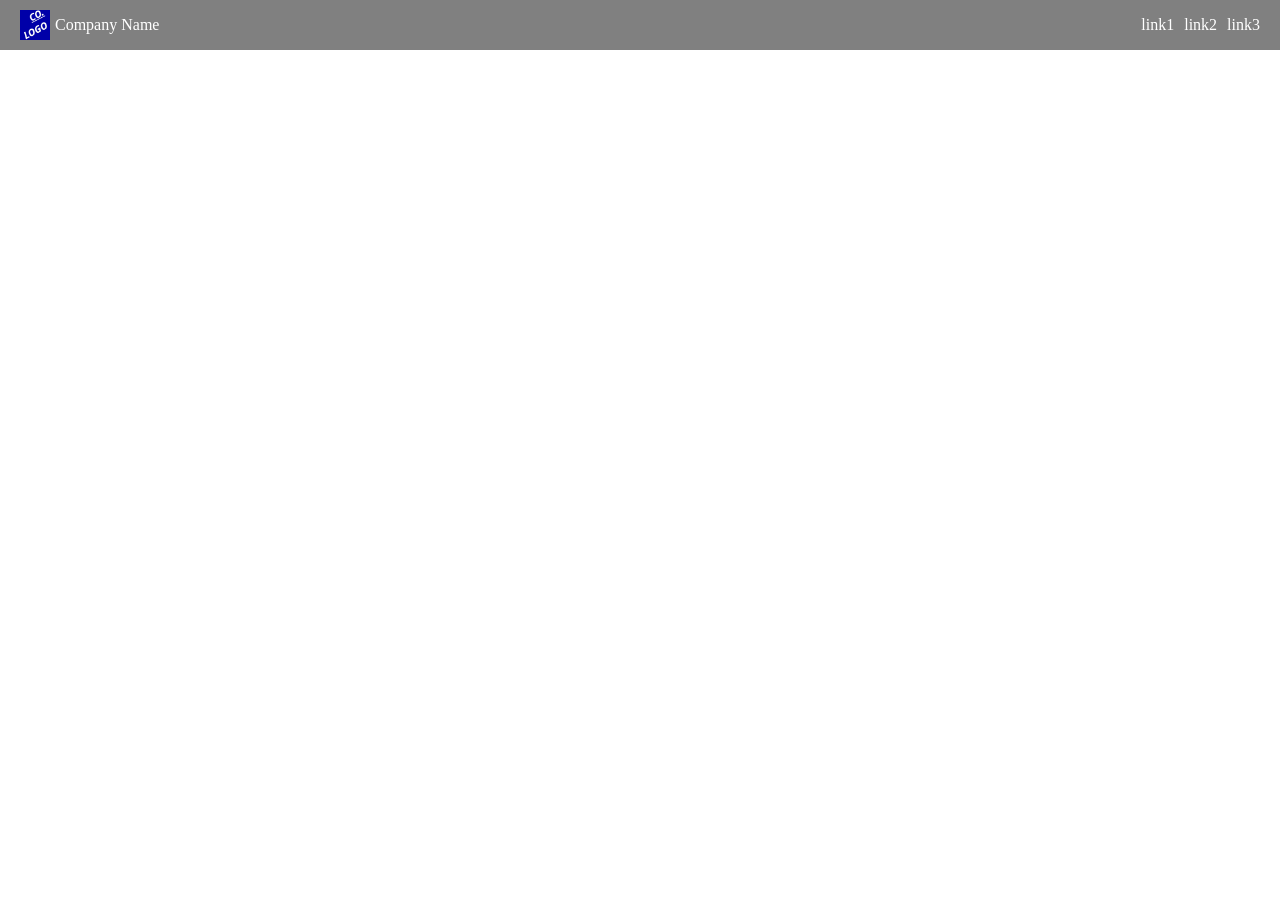
==== pages/link-1.html @ 24723311 "Begin adding content to dummy page link-1 Add header, change company name to a, link company name to" ====
<!DOCTYPE html>
<html lang="en">
<head>
    <meta charset="UTF-8">
    <meta name="viewport" content="width=device-width, initial-scale=1.0">
    <link href="../style.css" rel="stylesheet">
    <title>Link 1 Dummy Page</title>
</head>
<body>


    <div class="header">
        <div class="left-block">
            <img class="logo" src="../images/logo.png" alt="company logo">
            <a href="../index.html">Company Name</a>
        </div>
        <ul class="right-block">
            <li><a href="">link1</a></li>
            <li><a href="">link2</a></li>
            <li><a href="">link3</a></li>
        </ul>

    </div>



</body>
</html>
---- style.css ----
*{
    /*outline: 1px solid magenta;*/
}

body{
    /*display: flex;
    flex-direction: column;*/
    /*min-width: 600px;*/
    margin: 0;
    padding: 0;
}

p{
    padding: 5px;
    margin: 0;
}

.header{
    display: flex;
    justify-content: space-between;
    padding: 10px 20px;
    color: white;
    background-color: gray;

    .left-block{
    display: flex;
    align-items: center;
    gap: 5px;
    }

    .logo{
        height: 30px;
    }

    .right-block{
    display: flex;
    align-items: center;
    gap: 10px;
    }
}

ul{
    list-style-type: none;
    margin: 0;
    padding: 0;
}

a{
    text-decoration: none;
    color: inherit;
}

.footer{
    display: flex;
    justify-content: center;
    align-items: center;
    padding: 10px 20px;
    color: white;
    background-color: gray;

    p{
        font-size: 10px;
    }
}

button{
    width: 100px;
    text-align: center;
    
}

.top-section{
    display: flex;
    justify-content: center;
    gap: 10px;
    padding: 20px;
    color: white;
    background-color: gray;

    .left-block{
    display: flex;
    flex-direction: column;
    min-width: 200px;
    max-width: 300px;
    justify-content: flex-start;
    align-items: center;
    gap: 5px;
    }

    .top-section-img{
        height: 200px;

    }

    button{
        color: inherit;
        border: 2px solid white;
        background-color: darkblue;
    }

}

.textbox{
    display: flex;
    flex-direction: column;
    justify-content: flex-start;
    align-items: flex-start;
    margin: 0;
    gap: 5px;

    .title{
    font-weight: bold;
    font-size: 20px;
    }
}

.body-1{
    display: flex;
    flex-direction: column;
    align-items: center;
    padding: 20px;

    .title{
    font-weight: bold;
    font-size: 30px;
    }

    .card-container{
    display: flex;
    justify-content: center;
    gap: 10px;
    margin: 10px;
    flex-shrink: 0;
    max-width: 600px;
    }
}

.card{
    display: flex;
    flex-direction: column;
    align-items: center;

    img{
        height: 100px;
        border: 2px solid blue;
    }
    
    p{
        color: gray;
    }
}

.body-2{
    display: flex;
    flex-direction: column;
    align-items: flex-end;
    padding: 20px;
    color: black;
    background-color: lightgray;

    .textbox{
        align-items: flex-end;
        min-width: 300px;
        max-width: 500px;
        margin-left: 100px;
        margin-right: 100px;
    }

    .quote{
        font-style: italic;
    }

    .name{
        font-weight: bold;
    }
}

.prompt-window{
    display: flex;
    flex-direction: row;
    padding: 20px;
    margin: 50px;
    color: white;
    background-color: darkblue;
}

.signup{
    display: flex;
    flex-direction: column;
    justify-content: center;
    align-items: center;
    /*padding: 50px;*/

    .title{
        font-weight: bold;
        font-size: 20px;
    }

    .right-block{
        display: flex;
        flex-direction: column;
        justify-content: center;
        align-items: center;
    }

    button{
        color: inherit;
        border: 2px solid white;
        background-color: inherit;
    }

}
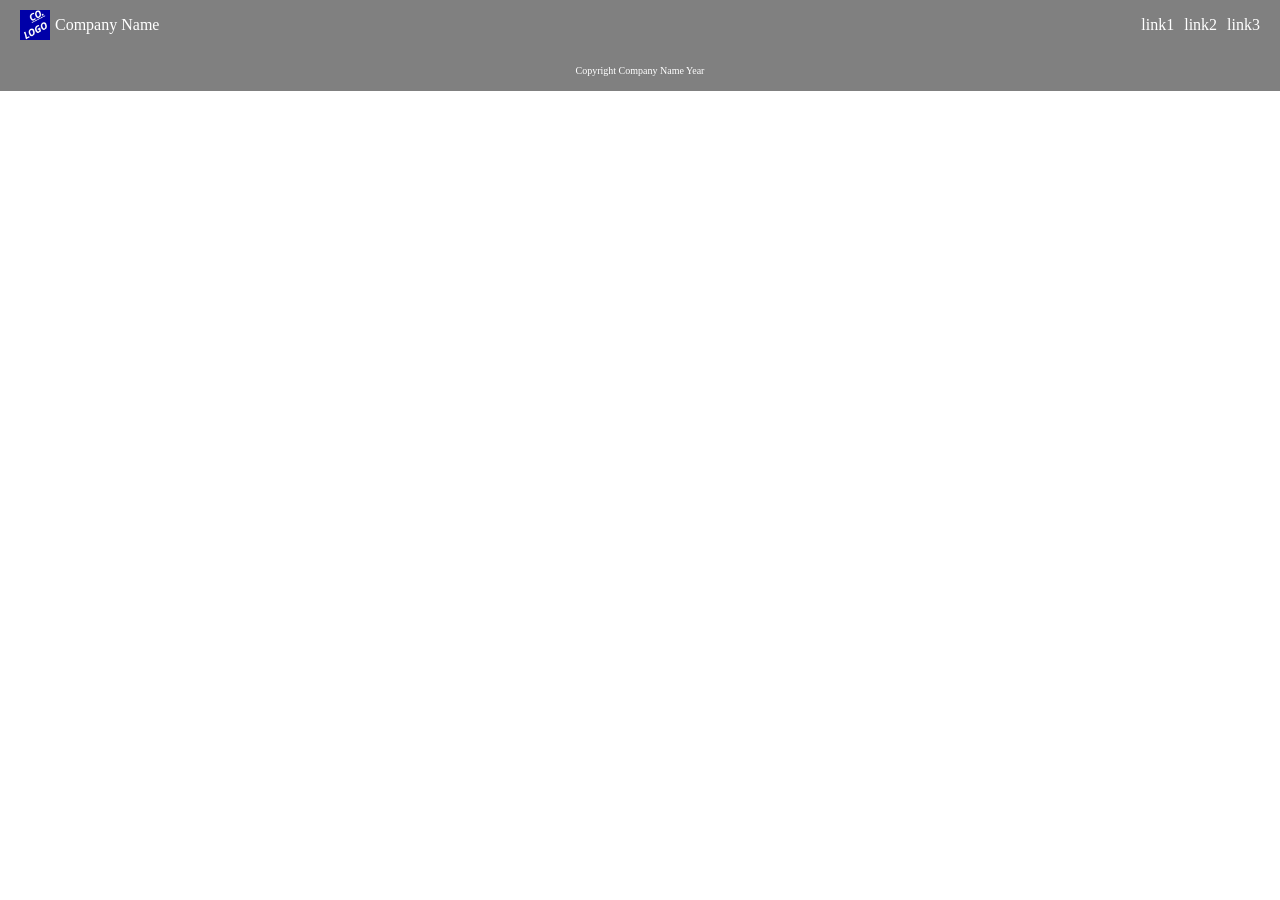
==== commit aa197faa: "Link pages on index and link-1 page" ====
--- a/pages/link-1.html
+++ b/pages/link-1.html
@@ -15,14 +15,18 @@
             <a href="../index.html">Company Name</a>
         </div>
         <ul class="right-block">
-            <li><a href="">link1</a></li>
-            <li><a href="">link2</a></li>
-            <li><a href="">link3</a></li>
+            <li><a href="./link-1.html">link1</a></li>
+            <li><a href="./link-2.html">link2</a></li>
+            <li><a href="./link-3.html">link3</a></li>
         </ul>
 
     </div>
 
 
 
+    <div class="footer">
+        <p>Copyright Company Name Year</p>
+    </div>
+
 </body>
 </html>
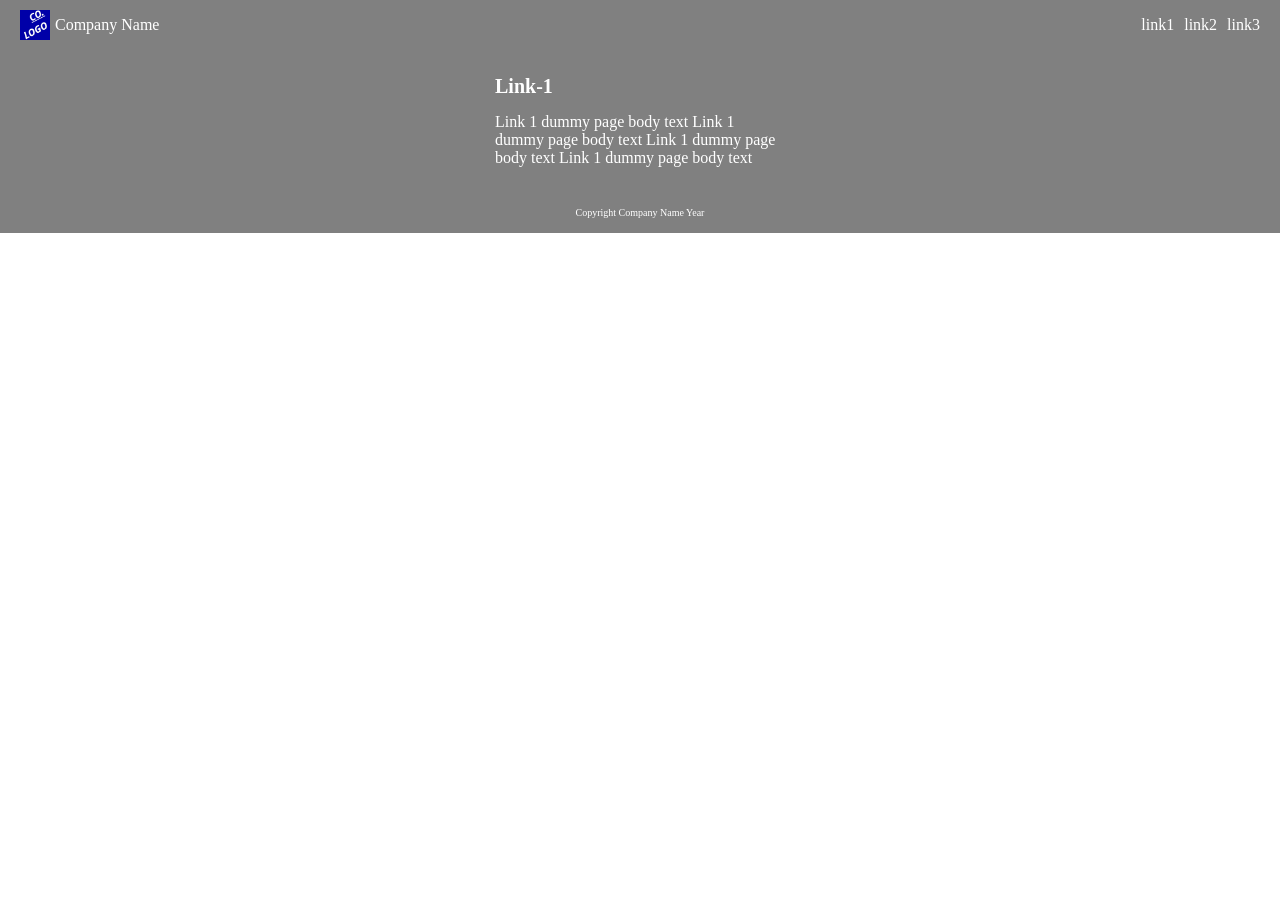
==== commit df4ed737: "Add dummy content to link 1" ====
--- a/pages/link-1.html
+++ b/pages/link-1.html
@@ -22,6 +22,15 @@
 
     </div>
 
+    <div class="top-section">
+        <div class="left-block">
+            <div class="textbox">
+                <p class="title">Link-1</p>
+                <p>Link 1 dummy page body text Link 1 dummy page body text Link 1 dummy page body text Link 1 dummy page body text </p>
+            </div>
+        </div>
+
+    </div>
 
 
     <div class="footer">
